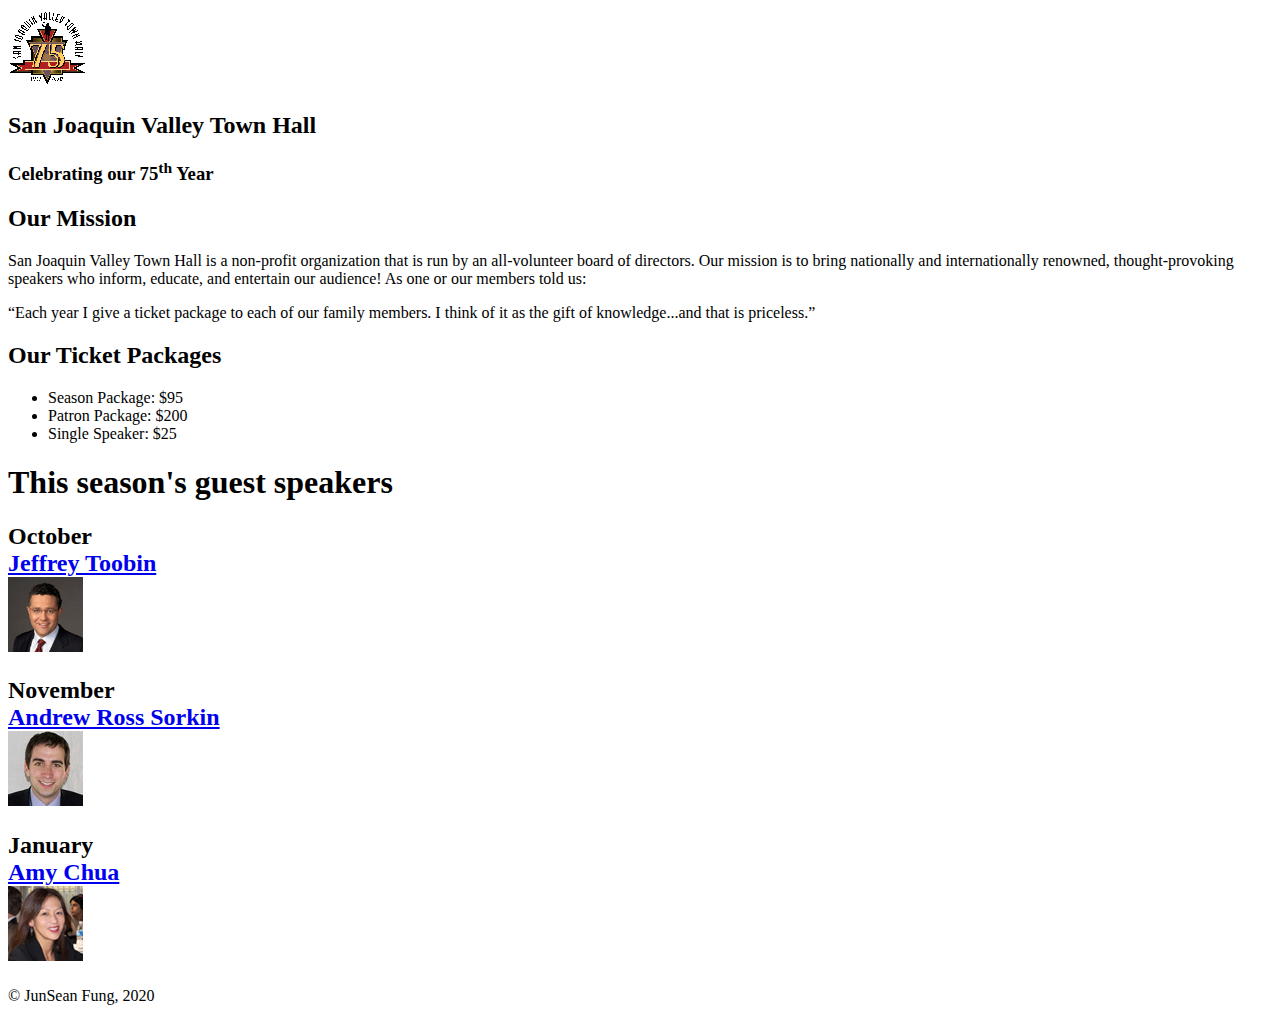
==== index.html @ 670a7683 "commit" ====
<!-- JunSean Fung -->

<!DOCTYPE html>
<html lang="en">

    <head>
        <meta charset="utf-8">
        <title>San Joaquin Valley Town Hall</title>
        <link rel="shortcut icon" href="images/favicon.ico">
    </head>

    <body>
    <header>
        <img src="images/town_hall_logo.gif" alt="Town Hall logo" height="80">
        <h2>San Joaquin Valley Town Hall</h2>
        <h3>Celebrating our 75<sup>th</sup> Year</h3>
    </header>

    <main>
        <h2>Our Mission</h2>
        <p>
            San Joaquin Valley Town Hall is a non-profit organization that is run by an all-volunteer board of directors.
            Our mission is to bring nationally and internationally renowned, thought-provoking speakers who inform, educate,
            and entertain our audience! As one or our members told us:
        </p>
        <p>
            &ldquo;Each year I give a ticket package to each of our family members.
            I think of it as the gift of knowledge...and that is priceless.&rdquo;
        </p>
        <h2>Our Ticket Packages</h2>
        <ul>
            <li>Season Package: $95</li>
            <li>Patron Package: $200</li>
            <li>Single Speaker: $25</li>
        </ul>
        <h1>This season's guest speakers</h1>
        <!-- First Speaker-->
        <h2>
            October
            <br> <!-- Line break -->
            <a href="speakers/toobin.html"> <!-- A tag, used for linking -->
                Jeffrey Toobin
            </a> <!-- End of A tag, used for linking -->
            </br> <!-- End of Line break -->
            <img src="images/toobin75.jpg" alt="Toobin portrait">
        </h2>
        <!-- Second Speaker-->
        <h2>
            November
            <br> <!-- Line break -->
            <a href="speakers/sorkin.html"> <!-- A tag, used for linking -->
                Andrew Ross Sorkin
            </a> <!-- End of A tag, used for linking -->
            </br> <!-- End of Line break -->
            <img src="images/sorkin75.jpg" alt="Sorkin portrait">
        </h2>
        <!-- Third Speaker-->
        <h2>
            January
            <br>
            <a href="speakers/chua.html">
                Amy Chua
            </a>
            </br>
            <img src="images/chua75.jpg" alt="Chua portrait">
        </h2>
    </main>
        <footer>
            <p>
                &copy; JunSean Fung, 2020
            </p>
        </footer>
    </body>
</html>
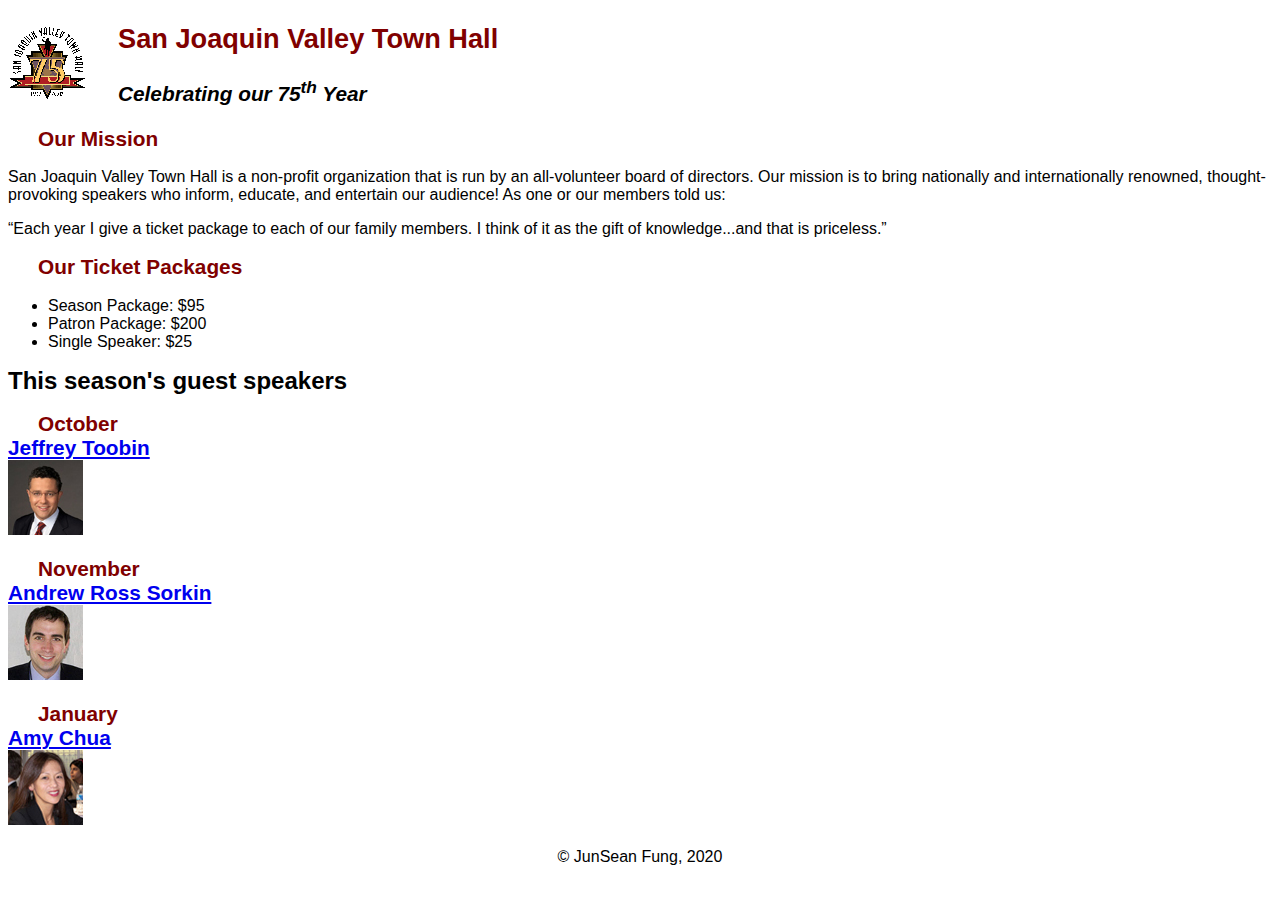
==== commit cfe307ec: "commit" ====
--- a/index.html
+++ b/index.html
@@ -7,6 +7,8 @@
         <meta charset="utf-8">
         <title>San Joaquin Valley Town Hall</title>
         <link rel="shortcut icon" href="images/favicon.ico">
+        <link rel="stylesheet" href="styles/normalize.css">
+        <link rel="stylesheet" href="main.css">
     </head>
 
     <body>
--- a/main.css
+++ b/main.css
@@ -0,0 +1,54 @@
+/* JunSean Fung*/
+/* the styles for the elements */
+body {
+    font-family: Arial, Helvetica, sans-serif;
+    font-size: 100%;
+}
+
+/* the styles for the header */
+header img {
+    float: left;
+}
+
+/* the styles for the section */
+main {
+    clear: left;
+}
+/* styles for h1 within the main element*/
+main h1 {
+    font-size: 150%;
+}
+
+/* styles for h2 within the main element*/
+main h2 {
+    font-size: 130%;
+    color: #800000;
+
+}
+/* styles for h3 within the main element*/
+main h3{
+    font-size: 105%;
+}
+
+/* style for h2 */
+h2 {
+    font-size: 170%;
+    color: #800000;
+    text-indent: 30px;
+}
+/* style for h3 */
+h3 {
+    font-size: 130%;
+    font-style: italic;
+    text-indent: 30px;
+}
+
+/* when hover on the link*/
+a:hover {
+    font-style: italic;
+}
+
+/* the styles for the footer */
+footer p{
+    text-align: center; /* align the text to center */
+}
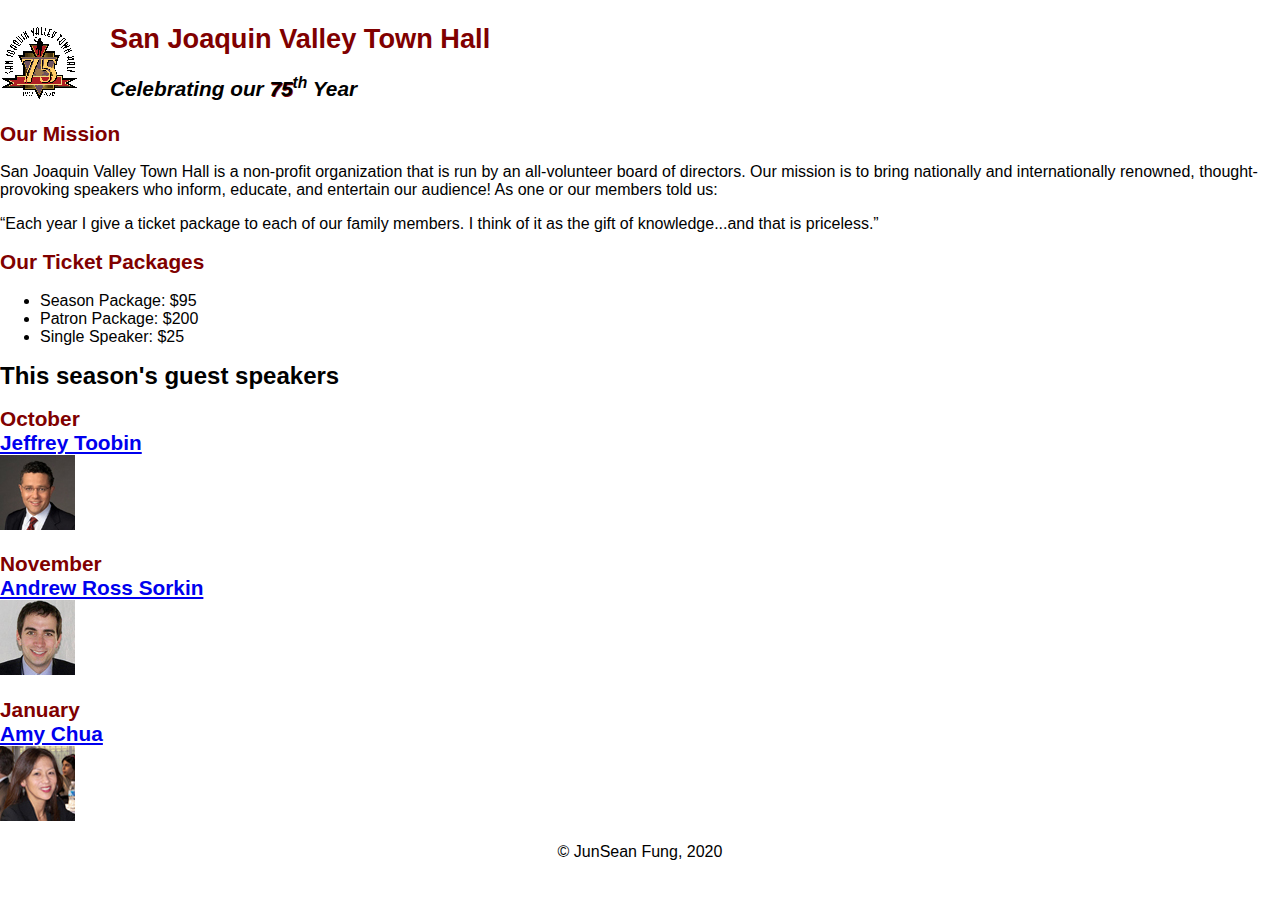
==== commit d87c9a70: "commit" ====
--- a/index.html
+++ b/index.html
@@ -8,14 +8,14 @@
         <title>San Joaquin Valley Town Hall</title>
         <link rel="shortcut icon" href="images/favicon.ico">
         <link rel="stylesheet" href="styles/normalize.css">
-        <link rel="stylesheet" href="main.css">
+        <link rel="stylesheet" href="styles/main.css">
     </head>
 
     <body>
     <header>
         <img src="images/town_hall_logo.gif" alt="Town Hall logo" height="80">
         <h2>San Joaquin Valley Town Hall</h2>
-        <h3>Celebrating our 75<sup>th</sup> Year</h3>
+        <h3>Celebrating our <em class="shadow">75</em><sup>th</sup> Year</h3>
     </header>
 
     <main>
--- a/styles/main.css
+++ b/styles/main.css
@@ -0,0 +1,64 @@
+/* JunSean Fung*/
+/* the styles for the elements */
+body {
+    font-family: Arial, Helvetica, sans-serif;
+    font-size: 100%;
+}
+
+/* the styles for the header */
+header img {
+    float: left;
+}
+
+/* the styles for the section */
+main {
+    clear: left;
+}
+/* styles for h1 within the main element*/
+main h1 {
+    font-size: 150%;
+}
+
+/* styles for h2 within the main element*/
+main h2 {
+    font-size: 130%;
+    color: #800000;
+
+}
+/* styles for h3 within the main element*/
+main h3{
+    font-size: 105%;
+}
+
+/* style for h2 */
+header h2 {
+    font-size: 170%;
+    color: #800000;
+    text-indent: 30px;
+}
+/* style for h3 */
+header h3 {
+    font-size: 130%;
+    font-style: italic;
+    text-indent: 30px;
+}
+
+/* when hover on the link */
+a:hover {
+    font-style: italic;
+}
+
+/* When focus on the link */
+a:focus {
+      font-style: italic;
+  }
+/* text shadow */
+.shadow {
+    text-shadow: 1px 1px #800000;
+}
+/* the styles for the footer */
+footer p{
+    text-align: center; /* align the text to center */
+}
+
+
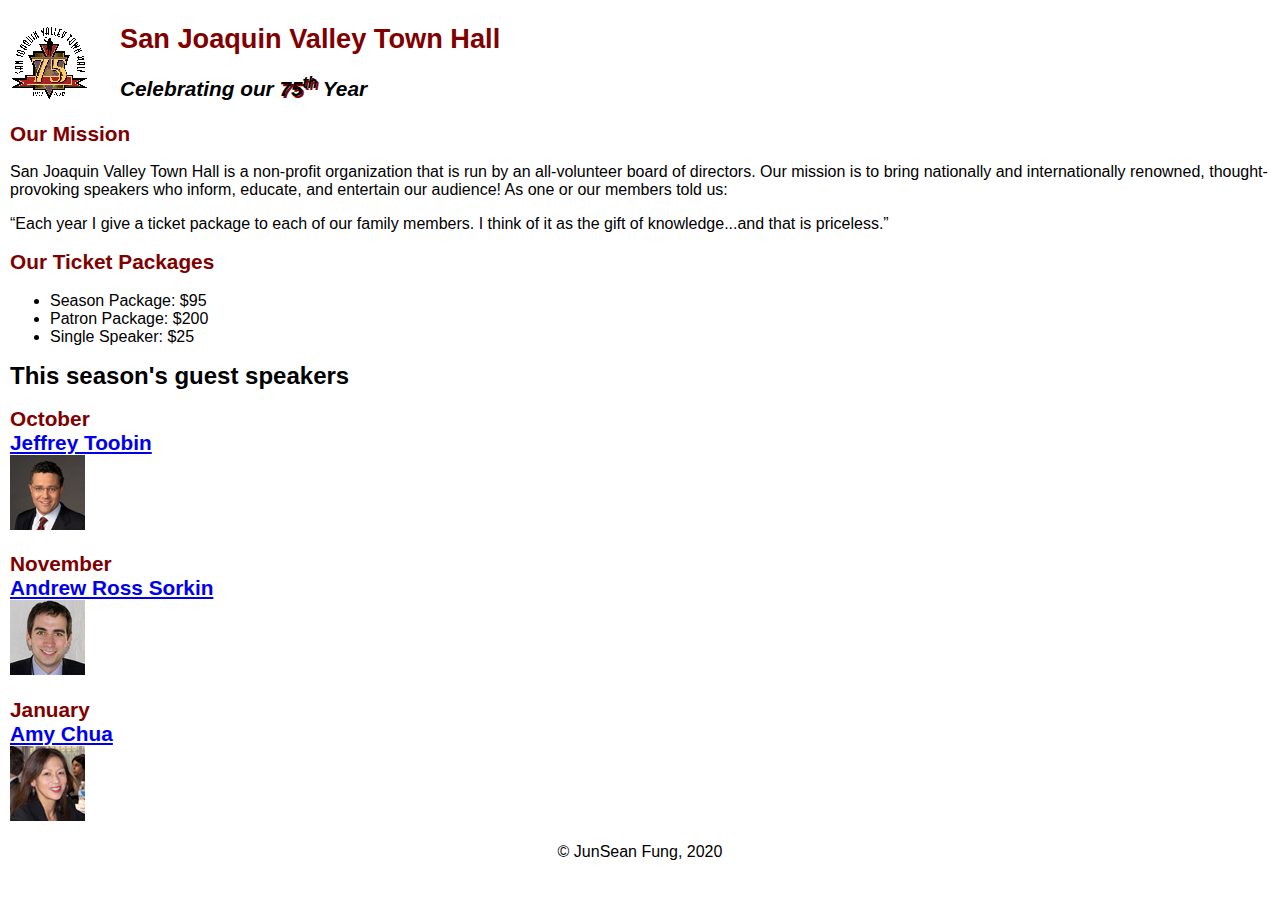
==== commit 095b5049: "commit" ====
--- a/index.html
+++ b/index.html
@@ -15,7 +15,7 @@
     <header>
         <img src="images/town_hall_logo.gif" alt="Town Hall logo" height="80">
         <h2>San Joaquin Valley Town Hall</h2>
-        <h3>Celebrating our <em class="shadow">75</em><sup>th</sup> Year</h3>
+        <h3>Celebrating our <em class="shadow">75<sup>th</sup></em> Year</h3>
     </header>
 
     <main>
--- a/styles/main.css
+++ b/styles/main.css
@@ -3,6 +3,7 @@
 body {
     font-family: Arial, Helvetica, sans-serif;
     font-size: 100%;
+    margin: 10px 10px 10px;
 }
 
 /* the styles for the header */
@@ -23,20 +24,19 @@
 main h2 {
     font-size: 130%;
     color: #800000;
-
 }
 /* styles for h3 within the main element*/
 main h3{
     font-size: 105%;
 }
 
-/* style for h2 */
+/* style for h2 within the header tag*/
 header h2 {
     font-size: 170%;
     color: #800000;
     text-indent: 30px;
 }
-/* style for h3 */
+/* style for h3 within the header tag */
 header h3 {
     font-size: 130%;
     font-style: italic;
@@ -52,9 +52,10 @@
 a:focus {
       font-style: italic;
   }
+
 /* text shadow */
 .shadow {
-    text-shadow: 1px 1px #800000;
+    text-shadow: 2px 2px #800000;
 }
 /* the styles for the footer */
 footer p{
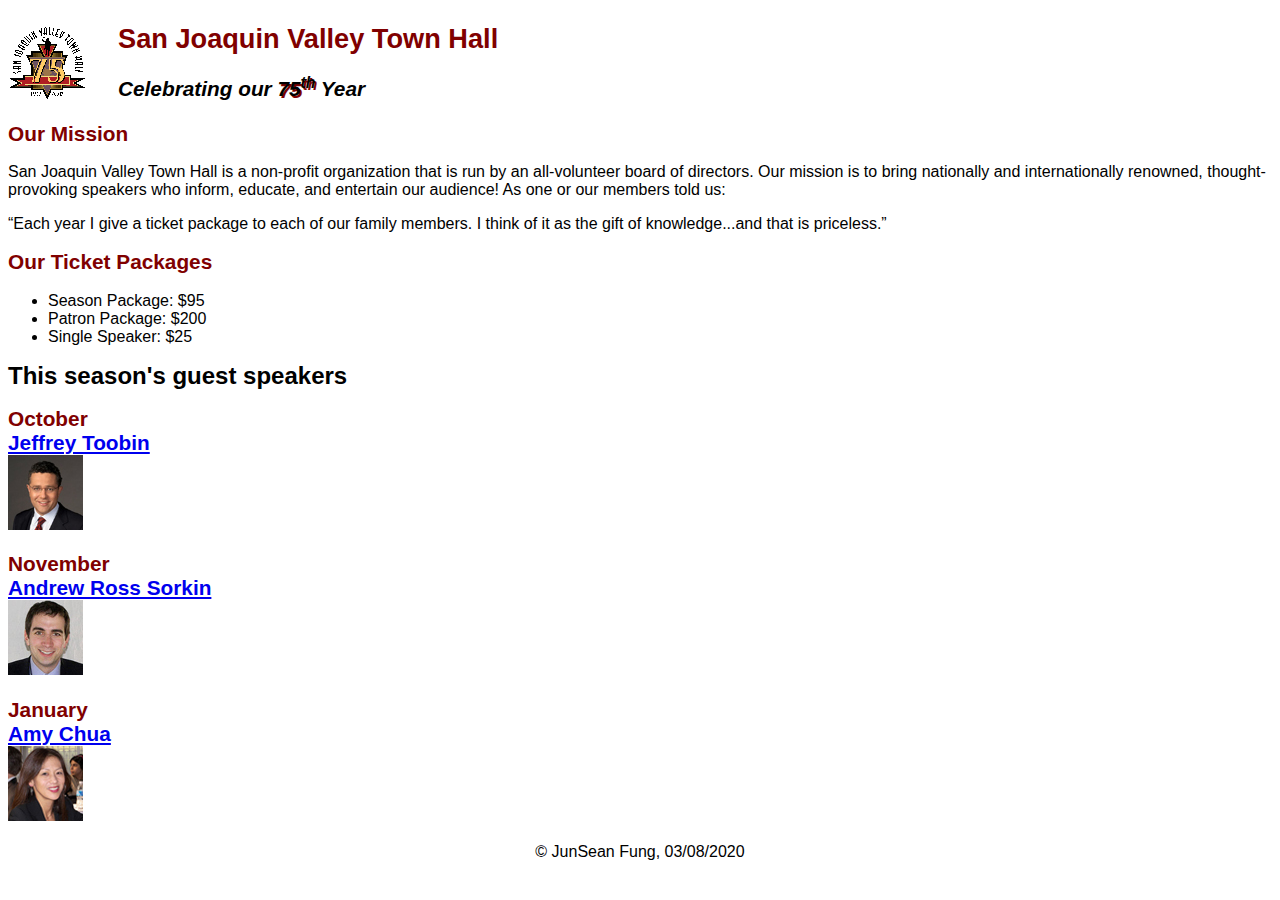
==== commit 58598dbd: "commit" ====
--- a/index.html
+++ b/index.html
@@ -69,7 +69,7 @@
     </main>
         <footer>
             <p>
-                &copy; JunSean Fung, 2020
+                &copy; JunSean Fung, 03/08/2020
             </p>
         </footer>
     </body>
--- a/styles/main.css
+++ b/styles/main.css
@@ -3,7 +3,7 @@
 body {
     font-family: Arial, Helvetica, sans-serif;
     font-size: 100%;
-    margin: 10px 10px 10px;
+    margin: 8px 8px 8px; /* default margin */
 }
 
 /* the styles for the header */
@@ -43,15 +43,16 @@
     text-indent: 30px;
 }
 
+/* When focus on the link */
+a:focus {
+    font-style: italic;
+}
 /* when hover on the link */
 a:hover {
     font-style: italic;
 }
 
-/* When focus on the link */
-a:focus {
-      font-style: italic;
-  }
+
 
 /* text shadow */
 .shadow {
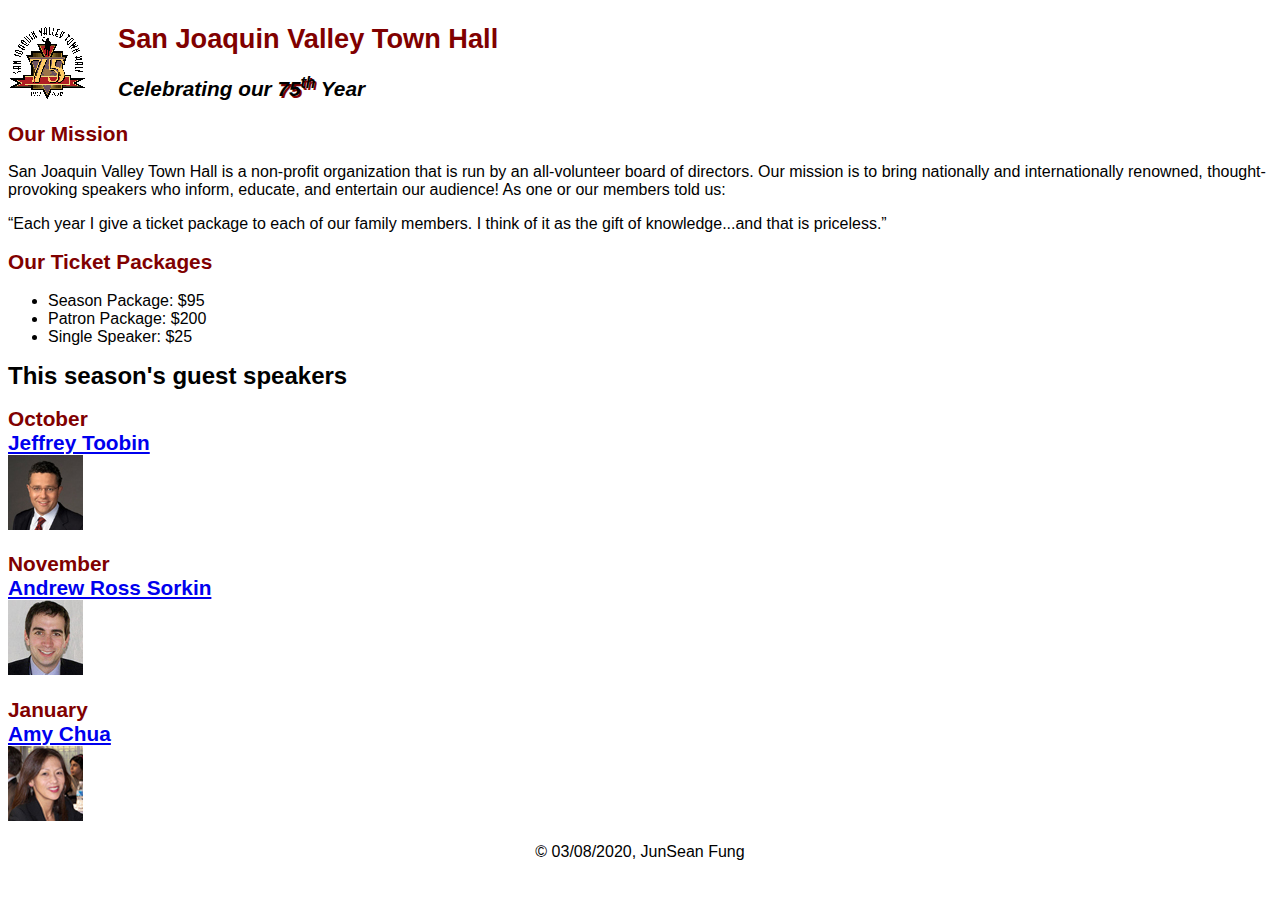
==== commit c51cc141: "commit" ====
--- a/index.html
+++ b/index.html
@@ -69,7 +69,7 @@
     </main>
         <footer>
             <p>
-                &copy; JunSean Fung, 03/08/2020
+                &copy; 03/08/2020, JunSean Fung
             </p>
         </footer>
     </body>
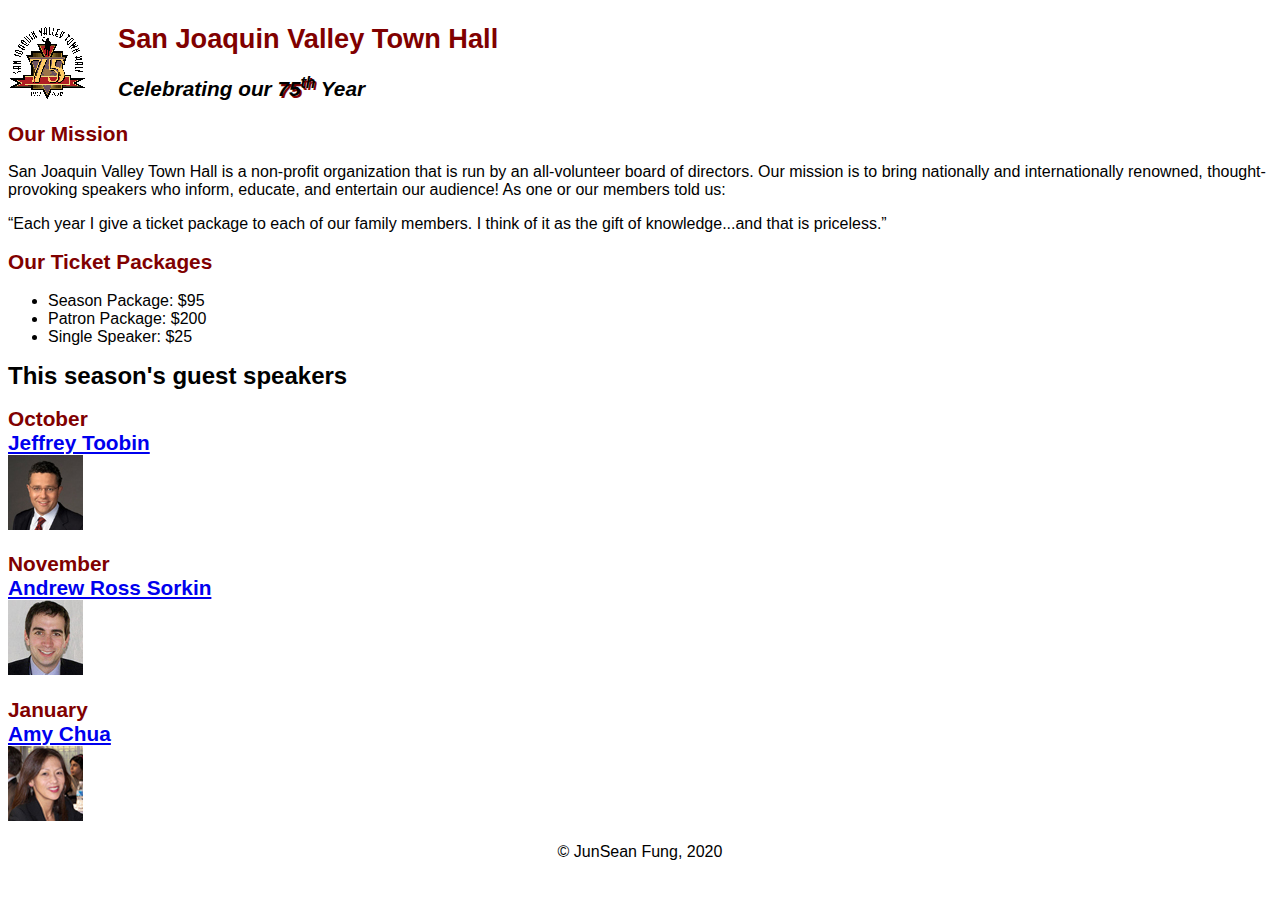
==== commit 13a069ea: "commit" ====
--- a/index.html
+++ b/index.html
@@ -69,7 +69,7 @@
     </main>
         <footer>
             <p>
-                &copy; 03/08/2020, JunSean Fung
+                &copy; JunSean Fung, 2020
             </p>
         </footer>
     </body>
